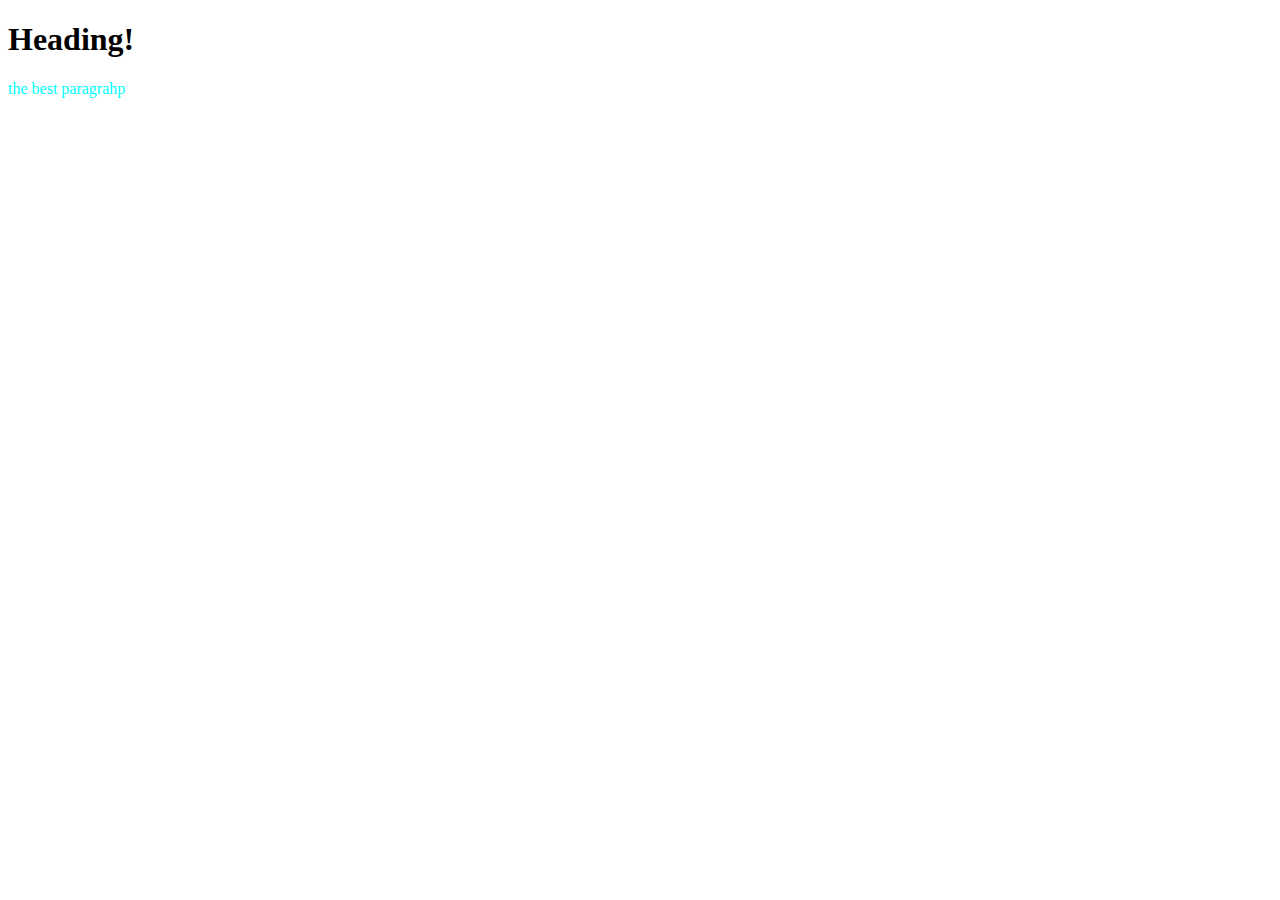
==== index.html @ 5e879540 "Rename example1.html to index.html" ====
<!DOCTYPE html>
<html>
  <head>
    <title>title</title>
    <link rel="stylesheet" type="text/css" href="example1.css">
  </head>
  <body>
    <h1> Heading!</h1>
    <p> the best paragrahp </p>
  </body>
</html>
---- example1.css ----
p {
  color: #00fffe;
}
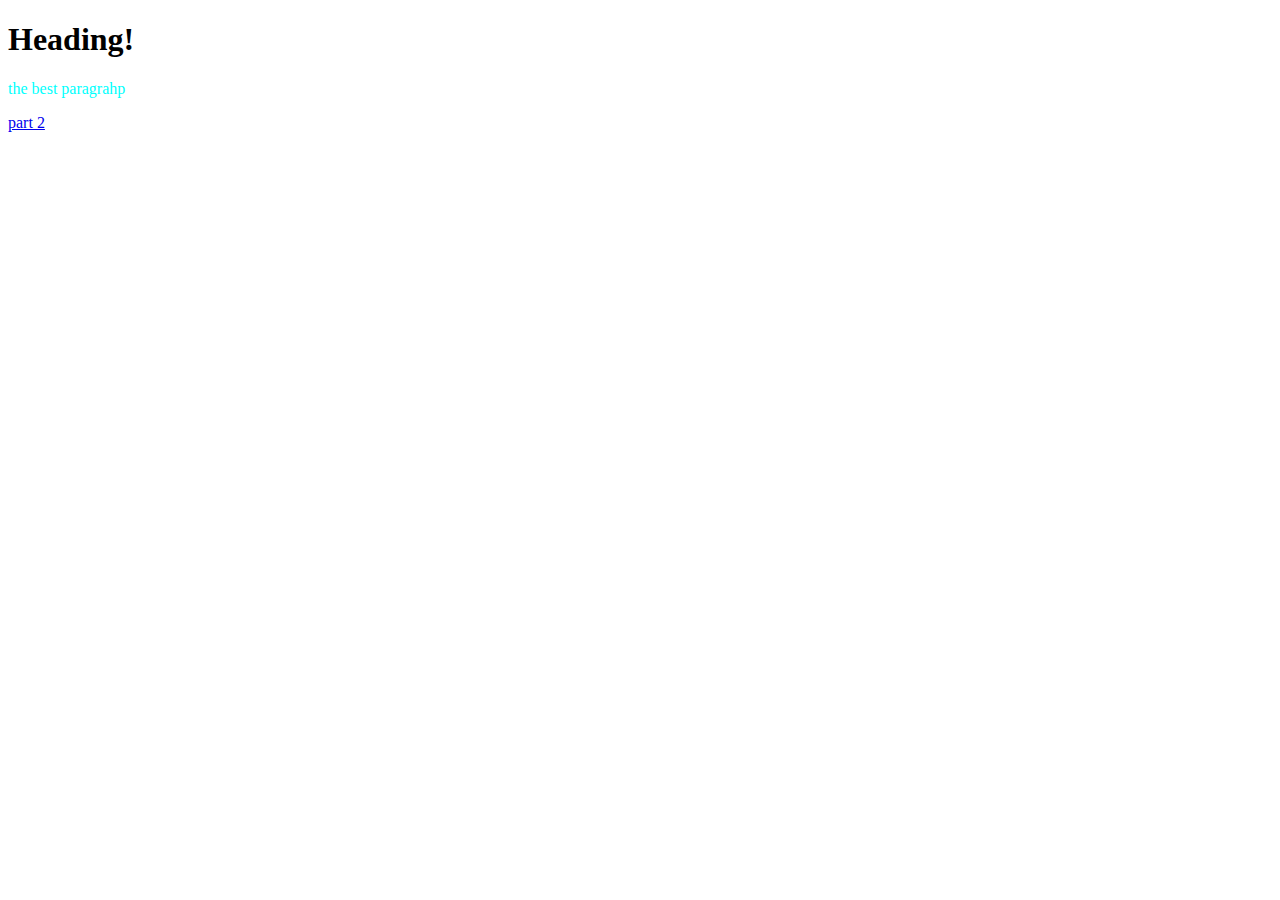
==== commit e6b42e24: "Update index.html" ====
--- a/index.html
+++ b/index.html
@@ -7,5 +7,6 @@
   <body>
     <h1> Heading!</h1>
     <p> the best paragrahp </p>
+    <a href="example1page2.html">part 2</a>
   </body>
 </html>
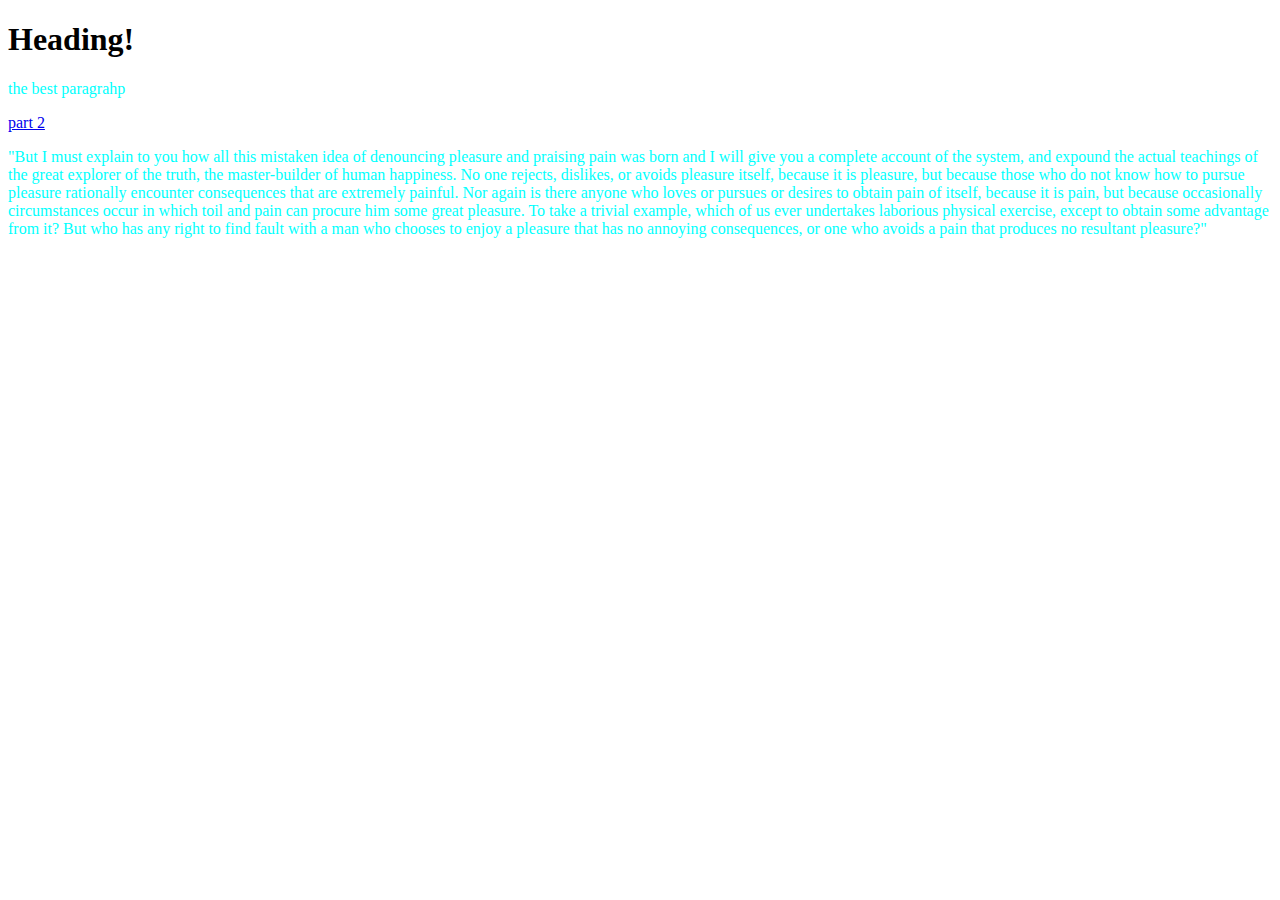
==== commit 5d7427cf: "Update index.html" ====
--- a/index.html
+++ b/index.html
@@ -8,5 +8,10 @@
     <h1> Heading!</h1>
     <p> the best paragrahp </p>
     <a href="example1page2.html">part 2</a>
+    <div>
+      <p>
+      "But I must explain to you how all this mistaken idea of denouncing pleasure and praising pain was born and I will give you a complete account of the system, and expound the actual teachings of the great explorer of the truth, the master-builder of human happiness. No one rejects, dislikes, or avoids pleasure itself, because it is pleasure, but because those who do not know how to pursue pleasure rationally encounter consequences that are extremely painful. Nor again is there anyone who loves or pursues or desires to obtain pain of itself, because it is pain, but because occasionally circumstances occur in which toil and pain can procure him some great pleasure. To take a trivial example, which of us ever undertakes laborious physical exercise, except to obtain some advantage from it? But who has any right to find fault with a man who chooses to enjoy a pleasure that has no annoying consequences, or one who avoids a pain that produces no resultant pleasure?"
+      </p>
+    </div>
   </body>
 </html>
